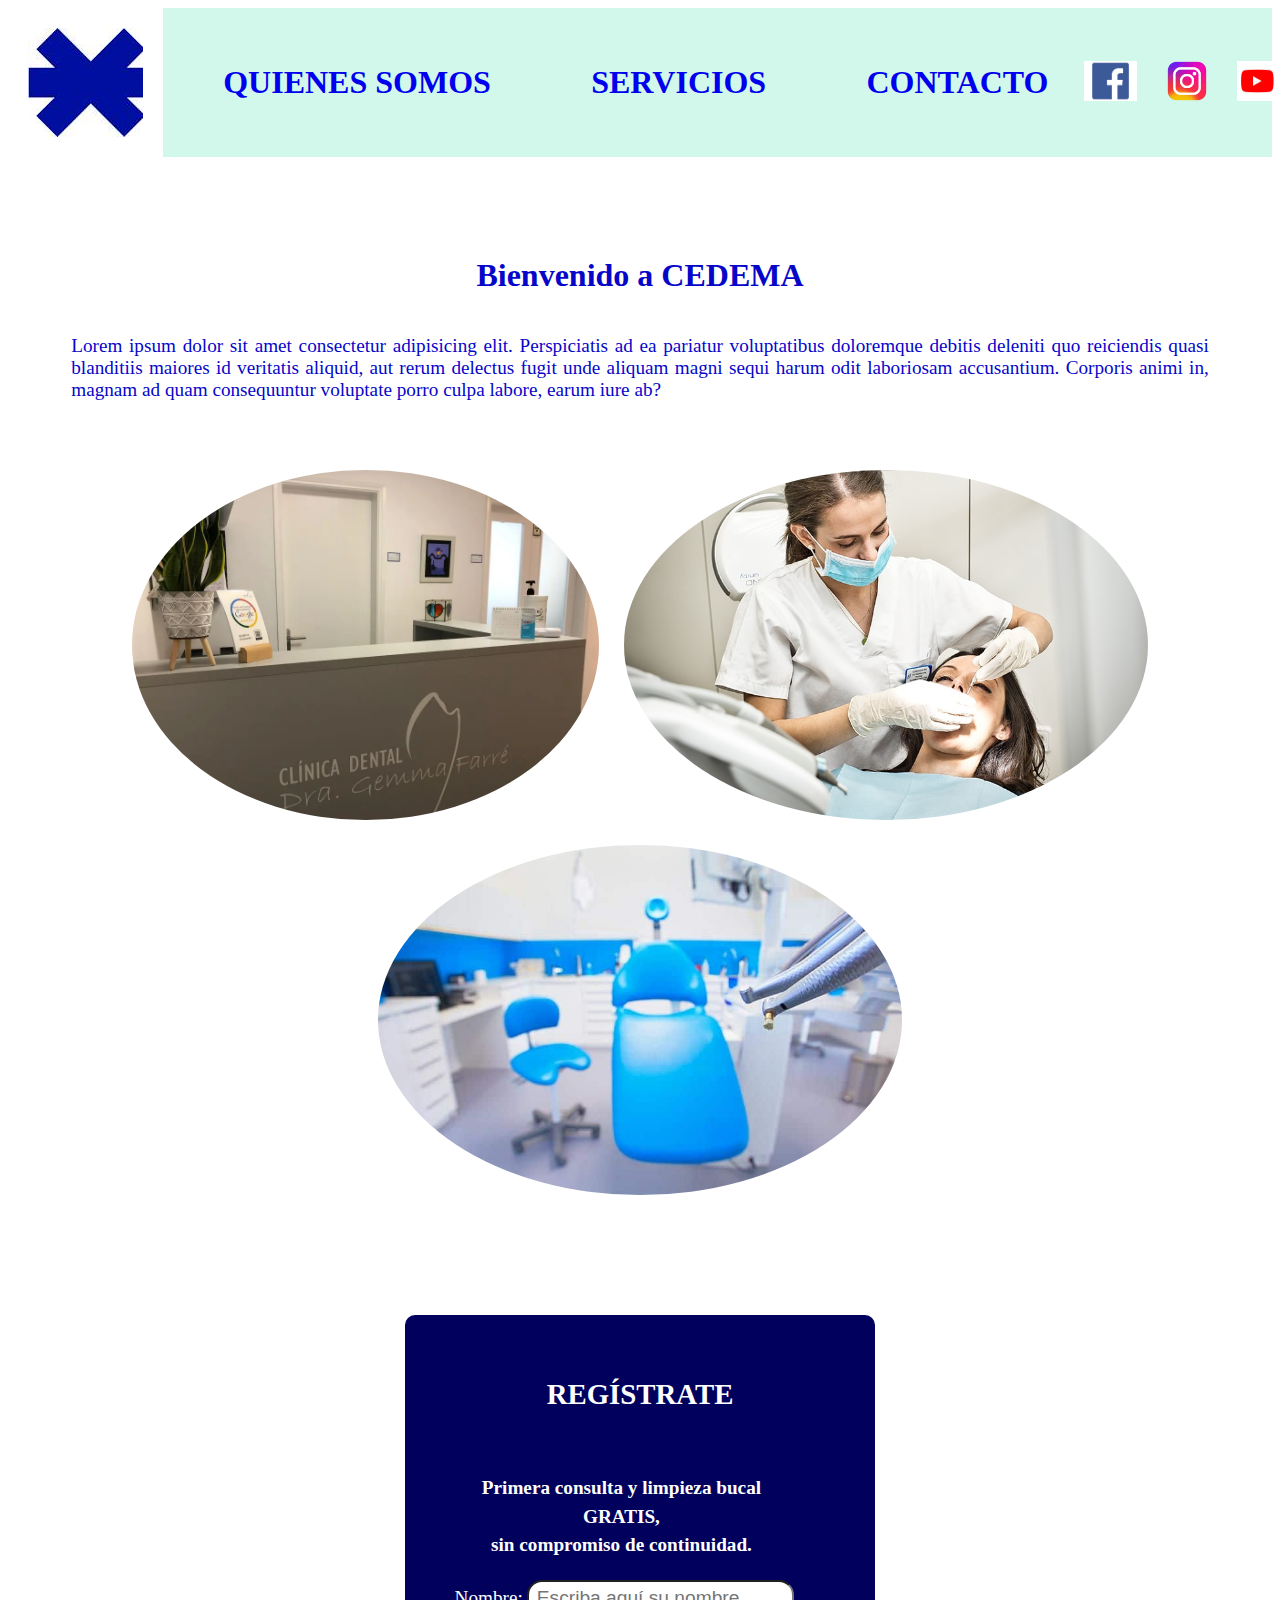
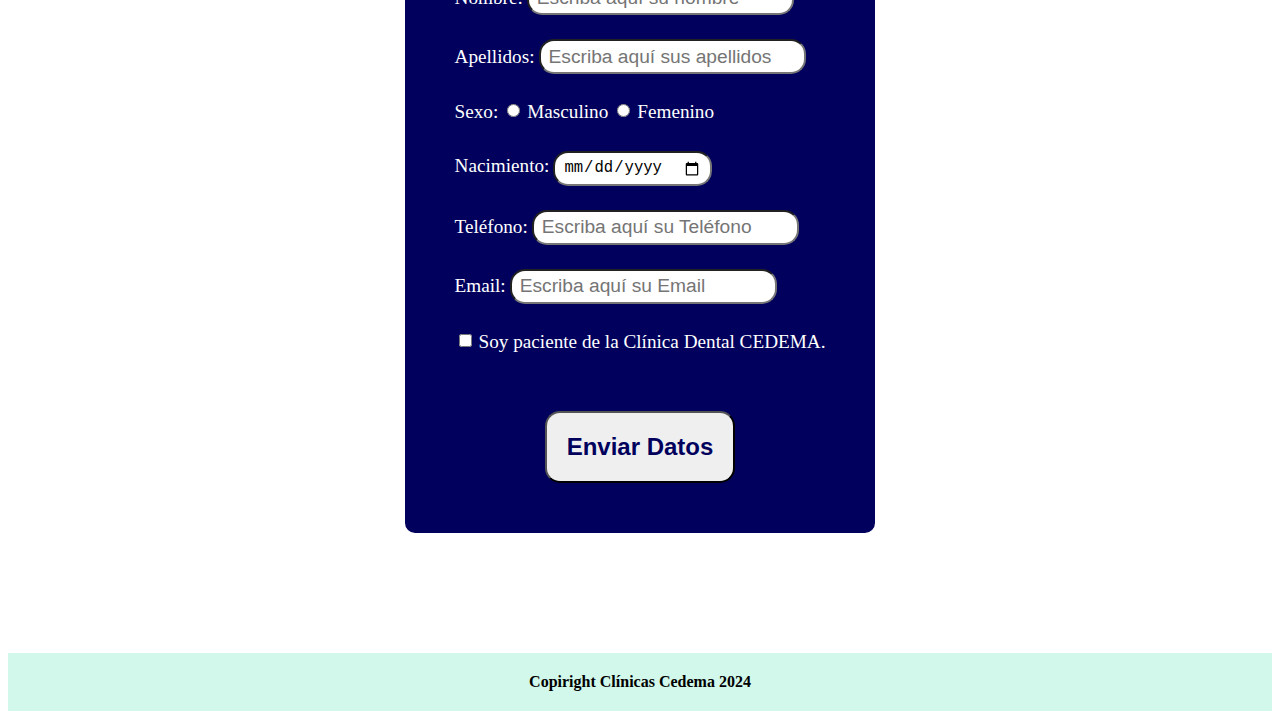
==== M2P04_Miquel_Xubet_Albert/html/index.html @ 8b07296e "M2P04_Miquel_Xubet_Albert" ====
<!DOCTYPE html>
<html lang="en">
  <head>
    <meta charset="UTF-8" />
    <meta name="viewport" content="width=device-width, initial-scale=1.0" />
    <title>Mi Web Completa</title>
    <link rel="stylesheet" href="../css/index.css" />
  </head>
  <body>
    <header>
      <img
        class="tokio"
        src="../media/img/logotokio.jpeg"
        alt="logo-escuela-tokio"
      />
      <nav class="container-menu">
        <ul>
          <li><a href="./quienes-somos.html">QUIENES SOMOS</a></li>
          <li><a href="./nuestros-servicios.html">SERVICIOS</a></li>
          <li><a href="./contacto.html">CONTACTO</a></li>
        </ul>
        <div class="container-rrss">
          <a href="#"
            ><img
              class="logo"
              src="../media/img/logo-facebook.png"
              alt="logo-facebook"
          /></a>
          <a href="#"
            ><img
              class="logo"
              src="../media/img/logo-instagram.png"
              alt="logo-instagram"
          /></a>
          <a href="#"
            ><img
              class="logo"
              src="../media/img/logo-youtube.webp"
              alt="logo-youtube"
          /></a>
        </div>
      </nav>
    </header>
    <div class="container-principal">
      <h1>Bienvenido a CEDEMA</h1>
      <p>
        Lorem ipsum dolor sit amet consectetur adipisicing elit. Perspiciatis ad
        ea pariatur voluptatibus doloremque debitis deleniti quo reiciendis
        quasi blanditiis maiores id veritatis aliquid, aut rerum delectus fugit
        unde aliquam magni sequi harum odit laboriosam accusantium. Corporis
        animi in, magnam ad quam consequuntur voluptate porro culpa labore,
        earum iure ab?
      </p>
      <div class="container-info">
        <img
          class="imagen-container"
          src="../media/img/entrada.webp"
          alt="foto-recepción-clínica"
        />
        <img
          class="imagen-container"
          src="../media/img/clinica_dental.jpg"
          alt="imagen-paciente"
        />
        <img
          class="imagen-container"
          src="../media/img/clinica.jpg"
          alt="imagen-consulta"
        />
      </div>
      <aside>
        <div class="container-form">
          <form action="procesar_registro" method="post">
            <h4>REGÍSTRATE</h4>
            <p>
              Primera consulta y limpieza bucal GRATIS,<br />
              sin compromiso de continuidad.
            </p>
            <div>
              <label for="Name">Nombre:</label>
              <input
                type="text"
                id="Name"
                placeholder="Escriba aquí su nombre"
                required
              />
            </div>
            <br />
            <div>
              <label for="Apellidos">Apellidos:</label>
              <input
                type="text"
                id="Apellidos"
                placeholder="Escriba aquí sus apellidos"
                required
              />
            </div>
            <br />
            <div>
              <label>Sexo:</label>
              <input
                type="radio"
                id="sexo-m"
                name="sexo"
                value="Masculino"
                required
              />
              <label for="sexo-m">Masculino</label>
              <input
                type="radio"
                id="sexo-f"
                name="sexo"
                value="Femenino"
                required
              />
              <label for="sexo-f">Femenino</label>
            </div>
            <br />
            <div>
              <label for="Nacimiento">Nacimiento:</label>
              <input type="date" id="Nacimiento" required />
            </div>
            <br />
            <div>
              <label for="Telefono">Teléfono:</label>
              <input
                type="tel"
                id="Telefono"
                placeholder="Escriba aquí su Teléfono"
                required
              />
            </div>
            <br />
            <div>
              <label for="mail">Email:</label>
              <input
                type="email"
                id="mail"
                placeholder="Escriba aquí su Email"
                required
              />
            </div>
            <br />
            <div>
              <input type="checkbox" id="Legal" name="Legal" />
              <label for="Legal" class="checkbox-label"
                >Soy paciente de la Clínica Dental CEDEMA.</label
              >
            </div>
            <br />
            <button type="submit">Enviar Datos</button>
          </form>
        </div>
      </aside>
    </div>
    <footer>Copiright Clínicas Cedema 2024</footer>
  </body>
</html>
---- M2P04_Miquel_Xubet_Albert/css/index.css ----
@media only screen and (max-width: 768px) {
  header {
    align-items: center;
    display: flex;
    flex-direction: column;
  }

  .container-menu {
    align-items: center;
    background-color: rgb(209, 248, 235);
    display: flex;
    flex-direction: column;
    justify-content: center;
    padding: 3em;
    width: 100%;
  }

  .tokio {
    display: flex;
    height: 10em;
    padding: 20px;
    width: 10em;
  }

  .container-rrss {
    align-items: center;
    display: flex;
    gap: 50px;
    justify-content: center;
    margin-top: 2.5em;
  }

  .container-menu ul {
    align-items: center;
    display: flex;
    flex-direction: column;
    flex-wrap: wrap;
    font-size: 1.8em;
    font-weight: bold;
    gap: 20px;
    justify-content: center;
    list-style: none;
    margin: auto;
  }

  nav ul li a {
    text-decoration: none;
  }

  .logo {
    height: 40px;
    width: auto;
  }

  h1 {
    margin-top: 3em;
    text-align: center;
  }

  p {
    text-align: justify;
  }

  .container-info {
    display: flex;
    flex-direction: column;
    margin: 0 auto;
    gap: 50px;
    width: 100%;
  }

  .imagen-container {
    border-radius: 50%;
  }

  .container-principal {
    align-items: center;
    display: flex;
    flex-direction: column;
    gap: 50px;
    margin: 0 auto;
  }

  .container-form {
    align-items: center;
    display: flex;
    justify-content: center;
    margin: 70px auto;
  }

  aside h4 {
    color: white;
    font-weight: bold;
    font-size: 1.8em;
    text-align: center;
  }

  aside p {
    color: white;
    font-size: 1.2em;
    font-weight: 600;
    line-height: 1.5;
    text-align: center;
    margin-bottom: 20px;
  }

  aside label {
    color: white;
    font-size: 1.2em;
    margin-bottom: 10px;
  }

  form {
    background-color: rgb(1, 1, 93);
    border-radius: 10px;
    display: flex;
    flex-direction: column;
    flex-wrap: wrap;
    line-height: 1.5;
    padding: 20px 50px;
  }

  input {
    border-radius: 15px;
    font-size: 1.2em;
    height: 15px;
    padding: 8px;
  }

  .checkbox-label {
    color: white;
    font-size: 1.2em;
  }

  button {
    border-radius: 15px;
    color: rgb(1, 1, 93);
    font-size: 1.5em;
    font-weight: bold;
    margin: 30px auto;
    padding: 20px;
  }

  footer {
    background-color: rgb(209, 248, 235);
    font-size: 1em;
    font-weight: bold;
    margin-top: 50px;
    padding: 20px;
    text-align: center;
  }
}

@media only screen and (min-width: 768px) and (max-width: 1024px) {
  header {
    align-items: center;
    display: flex;
    flex-direction: column;
  }

  .container-menu {
    align-items: center;
    background-color: rgb(209, 248, 235);
    display: flex;
    flex-direction: column;
    justify-content: center;
    padding: 3em;
    width: 100%;
  }

  .tokio {
    display: flex;
    height: 10em;
    padding: 20px;
    width: 10em;
  }

  .container-rrss {
    align-items: center;
    display: flex;
    gap: 50px;
    justify-content: center;
    margin-top: 2.5em;
  }

  .container-menu ul {
    align-items: center;
    display: flex;
    flex-direction: column;
    flex-wrap: wrap;
    font-size: 1.8em;
    font-weight: bold;
    gap: 20px;
    justify-content: center;
    list-style: none;
    margin: auto;
  }

  nav ul li a {
    text-decoration: none;
  }

  .logo {
    height: 40px;
    width: auto;
  }

  h1 {
    margin-top: 3em;
    text-align: center;
  }

  p {
    text-align: justify;
  }

  .container-info {
    display: flex;
    flex-direction: column;
    margin: 0 auto;
    gap: 50px;
    width: 100%;
  }

  .imagen-container {
    border-radius: 50%;
  }

  .container-principal {
    align-items: center;
    display: flex;
    flex-direction: column;
    gap: 50px;
    margin: 0 auto;
  }

  .container-form {
    align-items: center;
    display: flex;
    justify-content: center;
    margin: 70px auto;
  }

  aside h4 {
    color: white;
    font-weight: bold;
    font-size: 1.8em;
    text-align: center;
  }

  aside p {
    color: white;
    font-size: 1.2em;
    font-weight: 600;
    line-height: 1.5;
    text-align: center;
    margin-bottom: 20px;
  }

  aside label {
    color: white;
    font-size: 1.2em;
    margin-bottom: 10px;
  }

  form {
    background-color: rgb(1, 1, 93);
    border-radius: 10px;
    display: flex;
    flex-direction: column;
    flex-wrap: wrap;
    line-height: 1.5;
    padding: 20px 50px;
  }

  input {
    border-radius: 15px;
    font-size: 1.2em;
    height: 15px;
    padding: 8px;
  }

  .checkbox-label {
    color: white;
    font-size: 1.2em;
  }

  button {
    border-radius: 15px;
    color: rgb(1, 1, 93);
    font-size: 1.5em;
    font-weight: bold;
    margin: 30px auto;
    padding: 20px;
  }

  footer {
    background-color: rgb(209, 248, 235);
    font-size: 1em;
    font-weight: bold;
    margin-top: 50px;
    padding: 20px;
    text-align: center;
  }
}

@media only screen and (min-width: 1024px) {
  header {
    display: flex;
    flex-direction: row;
    width: 100%;
  }

  .container-menu {
    background-color: rgb(209, 248, 235);
    display: flex;
    justify-content: space-around;
    align-content: center;
    margin: 0 auto;
    padding: 10px;
    width: 90%;
  }

  .tokio {
    padding: 20px;
  }

  .container-rrss {
    align-items: center;
    display: flex;
    gap: 30px;
    justify-content: center;
    width: 15%;
  }

  .container-menu ul {
    align-items: center;
    display: flex;
    flex-direction: row;
    flex-wrap: wrap;
    font-size: 2em;
    font-weight: bold;
    justify-content: space-around;
    list-style: none;
    margin: 0;
    padding: 0;
    width: 85%;
  }

  nav ul li a {
    text-decoration: none;
  }

  .logo {
    height: 40px;
    width: auto;
  }

  .container-principal {
    align-items: center;
    display: flex;
    flex-direction: column;
    flex-wrap: wrap;
    justify-content: center;
  }

  .container-info {
    display: flex;
    flex-direction: row;
    flex-wrap: wrap;
    gap: 25px;
    justify-content: center;
    margin: 25px;
    padding: 25px;
    width: 90%;
  }

  h1 {
    color: rgb(6, 6, 201);
    font-weight: bold;
    margin-top: 100px;
    text-align: center;
  }

  p {
    color: rgb(6, 6, 201);
    font-size: 1.2em;
    text-align: justify;
    width: 90%;
  }

  .imagen-container {
    border-radius: 50%;
    height: 350px;
    width: auto;
  }

  .container-form {
    align-items: center;
    display: flex;
    justify-content: center;
    margin: 70px auto;
  }

  aside h4 {
    color: white;
    font-weight: bold;
    font-size: 1.8em;
    text-align: center;
  }

  aside p {
    color: white;
    font-size: 1.2em;
    font-weight: 600;
    line-height: 1.5;
    text-align: center;
    margin-bottom: 20px;
  }

  aside label {
    color: white;
    font-size: 1.2em;
    margin-bottom: 10px;
  }

  form {
    background-color: rgb(1, 1, 93);
    border-radius: 10px;
    display: flex;
    flex-direction: column;
    flex-wrap: wrap;
    line-height: 1.5;
    padding: 20px 50px;
  }

  input {
    border-radius: 15px;
    font-size: 1.2em;
    height: 15px;
    padding: 8px;
  }

  .checkbox-label {
    color: white;
    font-size: 1.2em;
  }

  button {
    border-radius: 15px;
    color: rgb(1, 1, 93);
    font-size: 1.5em;
    font-weight: bold;
    margin: 30px auto;
    padding: 20px;
  }

  button:hover {
    background-color: yellowgreen;
    font-size: 2em;
  }

  footer {
    background-color: rgb(209, 248, 235);
    font-size: 1em;
    font-weight: bold;
    margin-top: 50px;
    padding: 20px;
    text-align: center;
  }
}
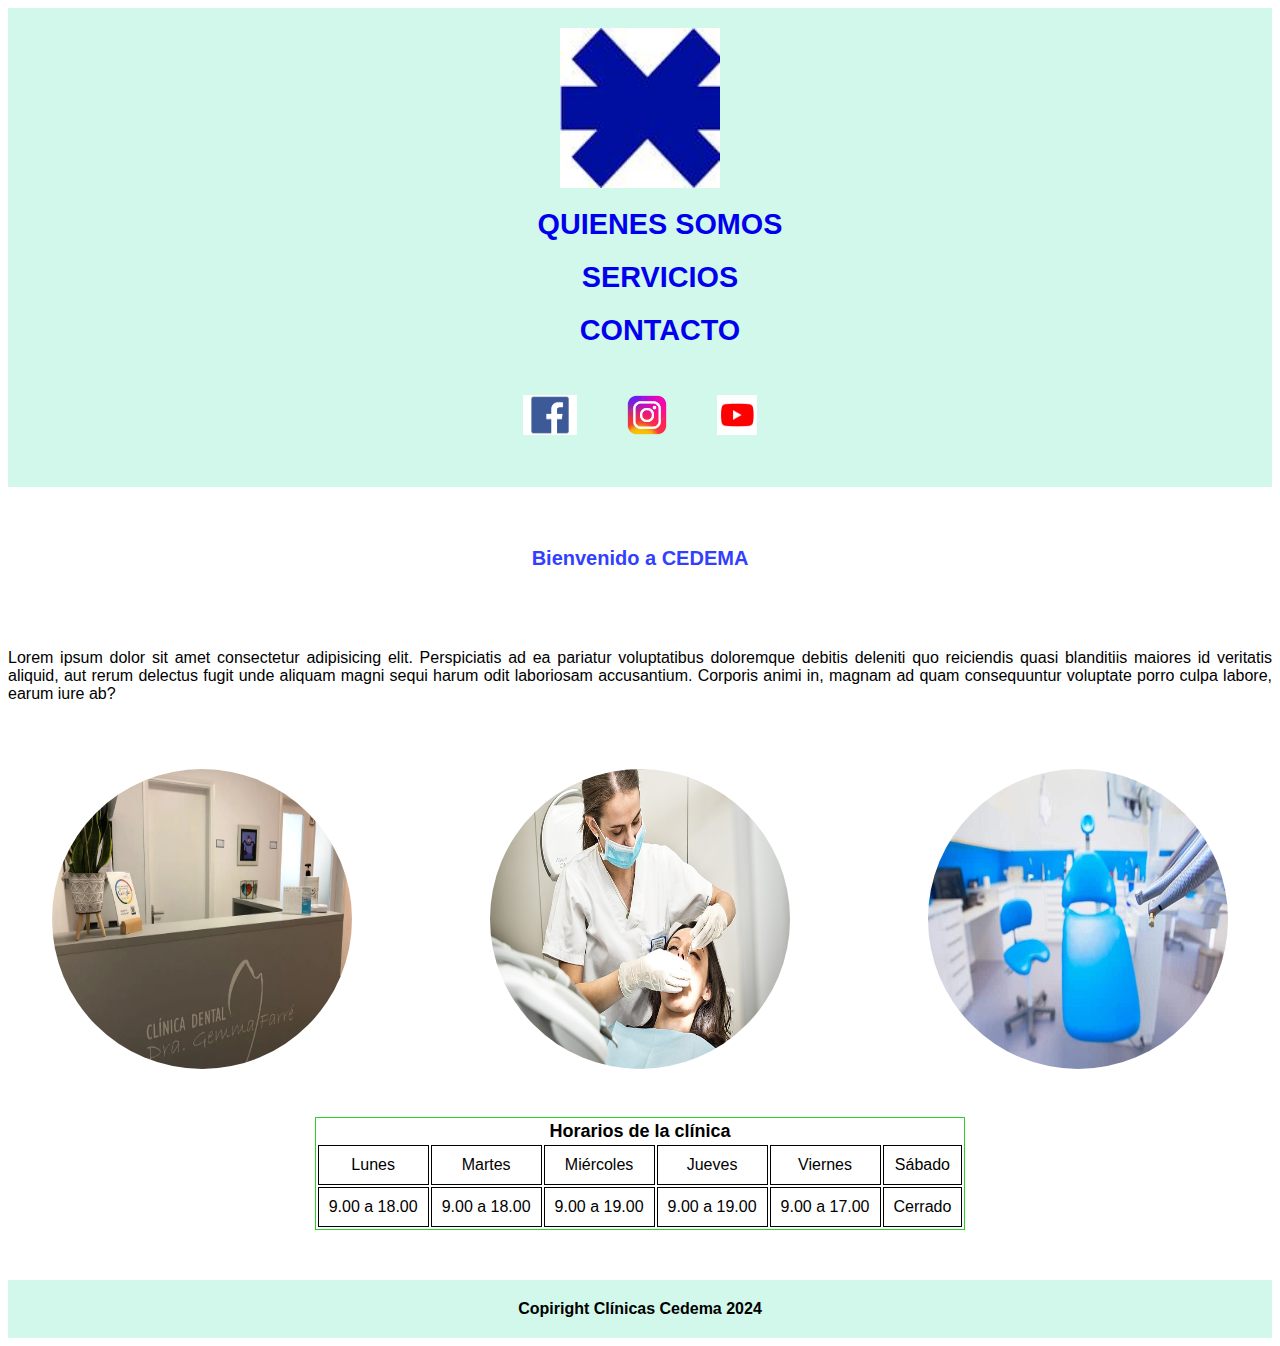
==== commit f8cda887: "M2P05_Miquel_Xubet_Albert.html" ====
--- a/M2P04_Miquel_Xubet_Albert/html/index.html
+++ b/M2P04_Miquel_Xubet_Albert/html/index.html
@@ -8,12 +8,13 @@
   </head>
   <body>
     <header>
-      <img
-        class="tokio"
-        src="../media/img/logotokio.jpeg"
-        alt="logo-escuela-tokio"
-      />
       <nav class="container-menu">
+        <a href="./index.html">
+          <img
+            class="tokio"
+            src="../media/img/logotokio.jpeg"
+            alt="logo-escuela-tokio"
+        /></a>
         <ul>
           <li><a href="./quienes-somos.html">QUIENES SOMOS</a></li>
           <li><a href="./nuestros-servicios.html">SERVICIOS</a></li>
@@ -68,91 +69,28 @@
           alt="imagen-consulta"
         />
       </div>
-      <aside>
-        <div class="container-form">
-          <form action="procesar_registro" method="post">
-            <h4>REGÍSTRATE</h4>
-            <p>
-              Primera consulta y limpieza bucal GRATIS,<br />
-              sin compromiso de continuidad.
-            </p>
-            <div>
-              <label for="Name">Nombre:</label>
-              <input
-                type="text"
-                id="Name"
-                placeholder="Escriba aquí su nombre"
-                required
-              />
-            </div>
-            <br />
-            <div>
-              <label for="Apellidos">Apellidos:</label>
-              <input
-                type="text"
-                id="Apellidos"
-                placeholder="Escriba aquí sus apellidos"
-                required
-              />
-            </div>
-            <br />
-            <div>
-              <label>Sexo:</label>
-              <input
-                type="radio"
-                id="sexo-m"
-                name="sexo"
-                value="Masculino"
-                required
-              />
-              <label for="sexo-m">Masculino</label>
-              <input
-                type="radio"
-                id="sexo-f"
-                name="sexo"
-                value="Femenino"
-                required
-              />
-              <label for="sexo-f">Femenino</label>
-            </div>
-            <br />
-            <div>
-              <label for="Nacimiento">Nacimiento:</label>
-              <input type="date" id="Nacimiento" required />
-            </div>
-            <br />
-            <div>
-              <label for="Telefono">Teléfono:</label>
-              <input
-                type="tel"
-                id="Telefono"
-                placeholder="Escriba aquí su Teléfono"
-                required
-              />
-            </div>
-            <br />
-            <div>
-              <label for="mail">Email:</label>
-              <input
-                type="email"
-                id="mail"
-                placeholder="Escriba aquí su Email"
-                required
-              />
-            </div>
-            <br />
-            <div>
-              <input type="checkbox" id="Legal" name="Legal" />
-              <label for="Legal" class="checkbox-label"
-                >Soy paciente de la Clínica Dental CEDEMA.</label
-              >
-            </div>
-            <br />
-            <button type="submit">Enviar Datos</button>
-          </form>
-        </div>
-      </aside>
     </div>
+    <table>
+      <tr>
+        <th colspan="6">Horarios de la clínica</th>
+      </tr>
+      <tr>
+        <td>Lunes</td>
+        <td>Martes</td>
+        <td>Miércoles</td>
+        <td>Jueves</td>
+        <td>Viernes</td>
+        <td>Sábado</td>
+      </tr>
+      <tr>
+        <td>9.00 a 18.00</td>
+        <td>9.00 a 18.00</td>
+        <td>9.00 a 19.00</td>
+        <td>9.00 a 19.00</td>
+        <td>9.00 a 17.00</td>
+        <td>Cerrado</td>
+      </tr>
+    </table>
     <footer>Copiright Clínicas Cedema 2024</footer>
   </body>
 </html>
--- a/M2P04_Miquel_Xubet_Albert/css/index.css
+++ b/M2P04_Miquel_Xubet_Albert/css/index.css
@@ -1,3 +1,27 @@
+:root {
+  --h1-font-size: 20px;
+  --h1-font-weight: bold;
+  --h1-color: #333fff;
+  --h2-font-size: 15px;
+  --h2-color: #b8b9c4;
+  --body-font-family: arial;
+}
+
+h1 {
+  font-size: var(--h1-font-size);
+  font-weight: var(--h1-font-weight);
+  color: var(--h1-color);
+}
+
+h2 {
+  font-size: var(--h2-font-size);
+  color: var(--h2-color);
+}
+
+body {
+  font-family: var(--body-font-family);
+}
+
 @media only screen and (max-width: 768px) {
   header {
     align-items: center;
@@ -11,7 +35,6 @@
     display: flex;
     flex-direction: column;
     justify-content: center;
-    padding: 3em;
     width: 100%;
   }
 
@@ -27,7 +50,7 @@
     display: flex;
     gap: 50px;
     justify-content: center;
-    margin-top: 2.5em;
+    margin: 3em 0;
   }
 
   .container-menu ul {
@@ -62,83 +85,43 @@
   }
 
   .container-info {
-    display: flex;
-    flex-direction: column;
-    margin: 0 auto;
-    gap: 50px;
+    align-content: center;
+    display: flex;
+    flex-direction: column;
+    flex-wrap: wrap;
+    gap: 50px;
+    justify-content: center;
     width: 100%;
   }
 
   .imagen-container {
+    align-content: center;
     border-radius: 50%;
+    display: flex;
+    flex-wrap: wrap;
+    height: 300px;
+    width: 300px;
   }
 
   .container-principal {
-    align-items: center;
-    display: flex;
-    flex-direction: column;
-    gap: 50px;
-    margin: 0 auto;
-  }
-
-  .container-form {
-    align-items: center;
-    display: flex;
-    justify-content: center;
-    margin: 70px auto;
-  }
-
-  aside h4 {
-    color: white;
-    font-weight: bold;
-    font-size: 1.8em;
-    text-align: center;
-  }
-
-  aside p {
-    color: white;
-    font-size: 1.2em;
-    font-weight: 600;
-    line-height: 1.5;
-    text-align: center;
-    margin-bottom: 20px;
-  }
-
-  aside label {
-    color: white;
-    font-size: 1.2em;
-    margin-bottom: 10px;
-  }
-
-  form {
-    background-color: rgb(1, 1, 93);
-    border-radius: 10px;
-    display: flex;
-    flex-direction: column;
-    flex-wrap: wrap;
-    line-height: 1.5;
-    padding: 20px 50px;
-  }
-
-  input {
-    border-radius: 15px;
-    font-size: 1.2em;
-    height: 15px;
-    padding: 8px;
-  }
-
-  .checkbox-label {
-    color: white;
-    font-size: 1.2em;
-  }
-
-  button {
-    border-radius: 15px;
-    color: rgb(1, 1, 93);
-    font-size: 1.5em;
-    font-weight: bold;
-    margin: 30px auto;
-    padding: 20px;
+    align-content: center;
+    display: flex;
+    flex-direction: column;
+    gap: 50px;
+  }
+
+  table {
+    margin: 3em 0;
+    border: 1px solid rgb(37, 212, 37);
+  }
+
+  th {
+    font-size: 18px;
+  }
+  td {
+    border: 1px solid black;
+    text-align: center;
+    padding: 10px;
   }
 
   footer {
@@ -151,7 +134,7 @@
   }
 }
 
-@media only screen and (min-width: 768px) and (max-width: 1024px) {
+@media only screen and (min-width: 768px) and (max-width: 1300px) {
   header {
     align-items: center;
     display: flex;
@@ -164,7 +147,6 @@
     display: flex;
     flex-direction: column;
     justify-content: center;
-    padding: 3em;
     width: 100%;
   }
 
@@ -180,7 +162,7 @@
     display: flex;
     gap: 50px;
     justify-content: center;
-    margin-top: 2.5em;
+    margin: 3em 0;
   }
 
   .container-menu ul {
@@ -216,14 +198,18 @@
 
   .container-info {
     display: flex;
-    flex-direction: column;
+    flex-direction: row;
+    flex-wrap: wrap;
     margin: 0 auto;
     gap: 50px;
+    justify-content: space-around;
     width: 100%;
   }
 
   .imagen-container {
     border-radius: 50%;
+    height: 300px;
+    width: 300px;
   }
 
   .container-principal {
@@ -234,64 +220,18 @@
     margin: 0 auto;
   }
 
-  .container-form {
-    align-items: center;
-    display: flex;
-    justify-content: center;
-    margin: 70px auto;
-  }
-
-  aside h4 {
-    color: white;
-    font-weight: bold;
-    font-size: 1.8em;
-    text-align: center;
-  }
-
-  aside p {
-    color: white;
-    font-size: 1.2em;
-    font-weight: 600;
-    line-height: 1.5;
-    text-align: center;
-    margin-bottom: 20px;
-  }
-
-  aside label {
-    color: white;
-    font-size: 1.2em;
-    margin-bottom: 10px;
-  }
-
-  form {
-    background-color: rgb(1, 1, 93);
-    border-radius: 10px;
-    display: flex;
-    flex-direction: column;
-    flex-wrap: wrap;
-    line-height: 1.5;
-    padding: 20px 50px;
-  }
-
-  input {
-    border-radius: 15px;
-    font-size: 1.2em;
-    height: 15px;
-    padding: 8px;
-  }
-
-  .checkbox-label {
-    color: white;
-    font-size: 1.2em;
-  }
-
-  button {
-    border-radius: 15px;
-    color: rgb(1, 1, 93);
-    font-size: 1.5em;
-    font-weight: bold;
-    margin: 30px auto;
-    padding: 20px;
+  table {
+    margin: 3em auto;
+    border: 1px solid rgb(37, 212, 37);
+  }
+
+  th {
+    font-size: 18px;
+  }
+  td {
+    border: 1px solid black;
+    text-align: center;
+    padding: 10px;
   }
 
   footer {
@@ -304,7 +244,7 @@
   }
 }
 
-@media only screen and (min-width: 1024px) {
+@media only screen and (min-width: 1300px) {
   header {
     display: flex;
     flex-direction: row;
@@ -369,7 +309,7 @@
     flex-direction: row;
     flex-wrap: wrap;
     gap: 25px;
-    justify-content: center;
+    justify-content: space-around;
     margin: 25px;
     padding: 25px;
     width: 90%;
@@ -391,73 +331,22 @@
 
   .imagen-container {
     border-radius: 50%;
-    height: 350px;
-    width: auto;
-  }
-
-  .container-form {
-    align-items: center;
-    display: flex;
-    justify-content: center;
-    margin: 70px auto;
-  }
-
-  aside h4 {
-    color: white;
-    font-weight: bold;
-    font-size: 1.8em;
-    text-align: center;
-  }
-
-  aside p {
-    color: white;
-    font-size: 1.2em;
-    font-weight: 600;
-    line-height: 1.5;
-    text-align: center;
-    margin-bottom: 20px;
-  }
-
-  aside label {
-    color: white;
-    font-size: 1.2em;
-    margin-bottom: 10px;
-  }
-
-  form {
-    background-color: rgb(1, 1, 93);
-    border-radius: 10px;
-    display: flex;
-    flex-direction: column;
-    flex-wrap: wrap;
-    line-height: 1.5;
-    padding: 20px 50px;
-  }
-
-  input {
-    border-radius: 15px;
-    font-size: 1.2em;
-    height: 15px;
-    padding: 8px;
-  }
-
-  .checkbox-label {
-    color: white;
-    font-size: 1.2em;
-  }
-
-  button {
-    border-radius: 15px;
-    color: rgb(1, 1, 93);
-    font-size: 1.5em;
-    font-weight: bold;
-    margin: 30px auto;
-    padding: 20px;
-  }
-
-  button:hover {
-    background-color: yellowgreen;
-    font-size: 2em;
+    height: 300px;
+    width: 300px;
+  }
+
+  table {
+    margin: 3em auto;
+    border: 1px solid rgb(37, 212, 37);
+  }
+
+  th {
+    font-size: 18px;
+  }
+  td {
+    border: 1px solid black;
+    text-align: center;
+    padding: 10px;
   }
 
   footer {
